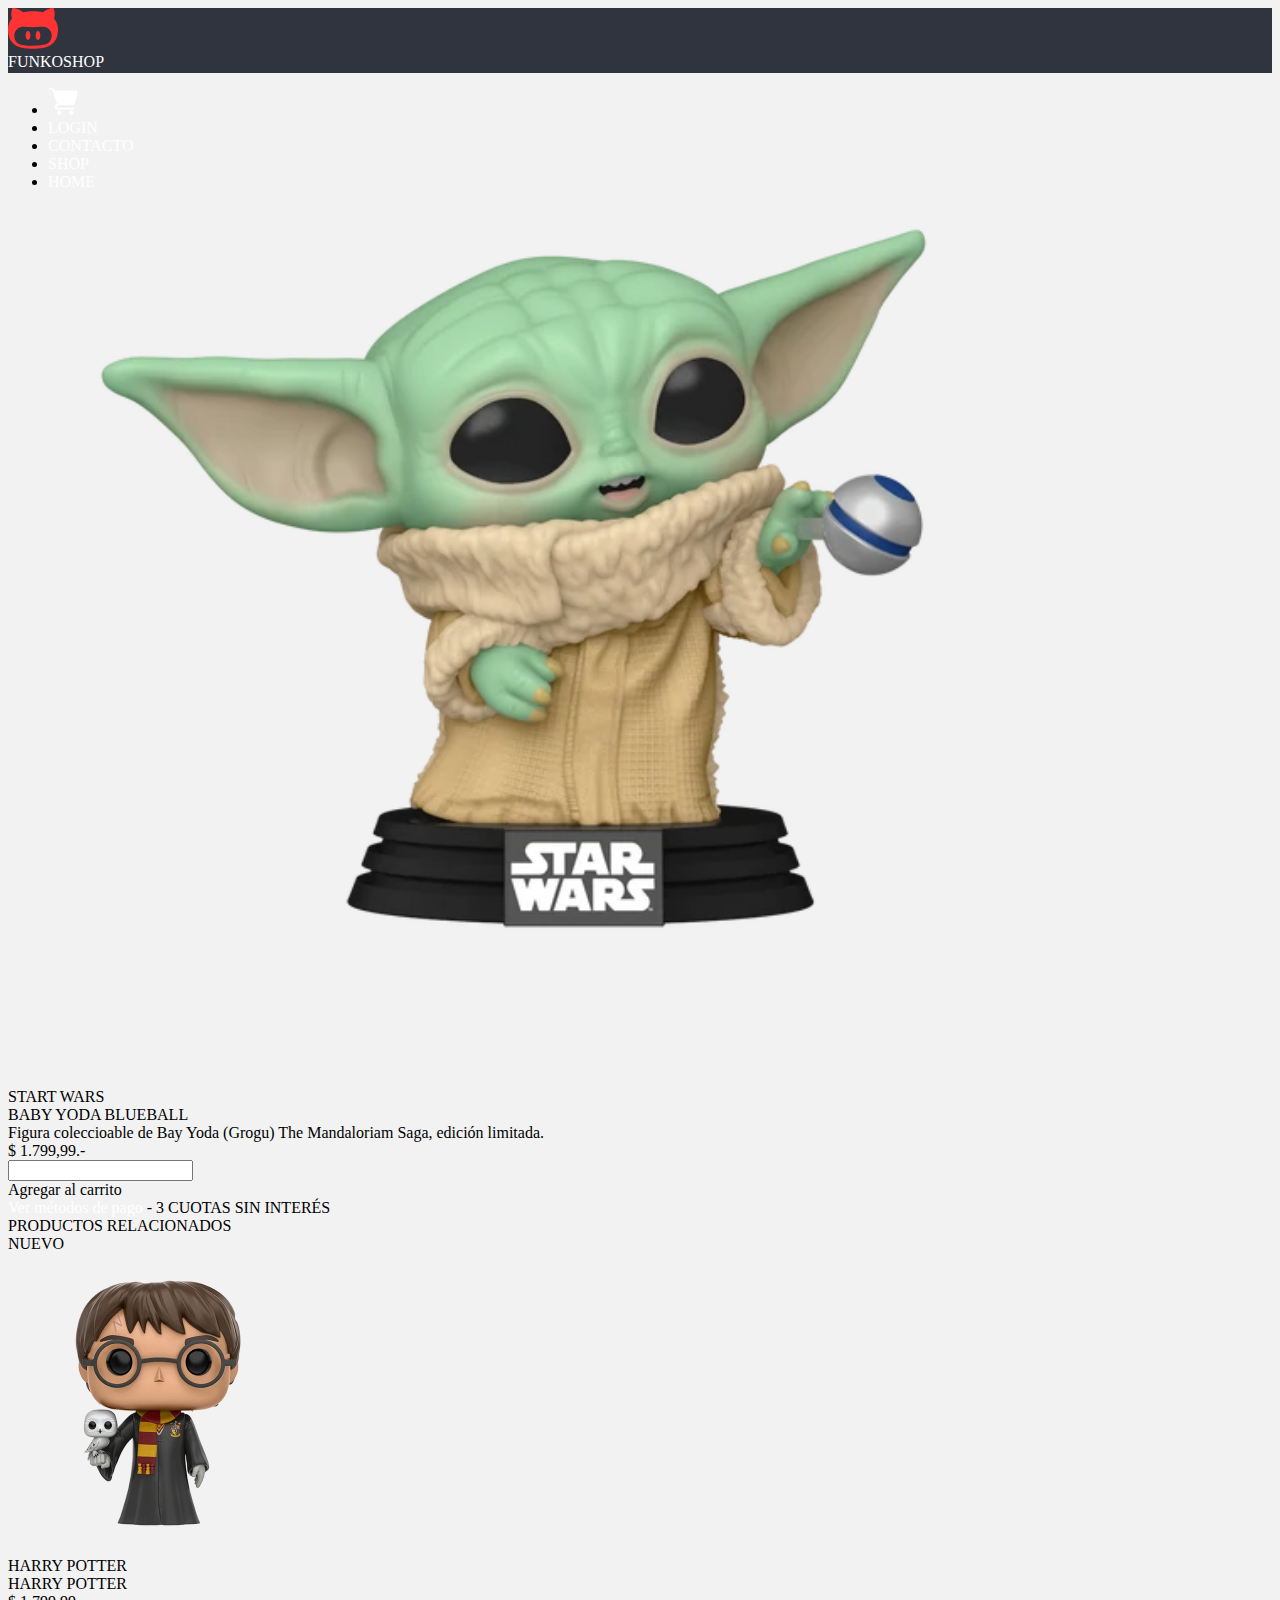
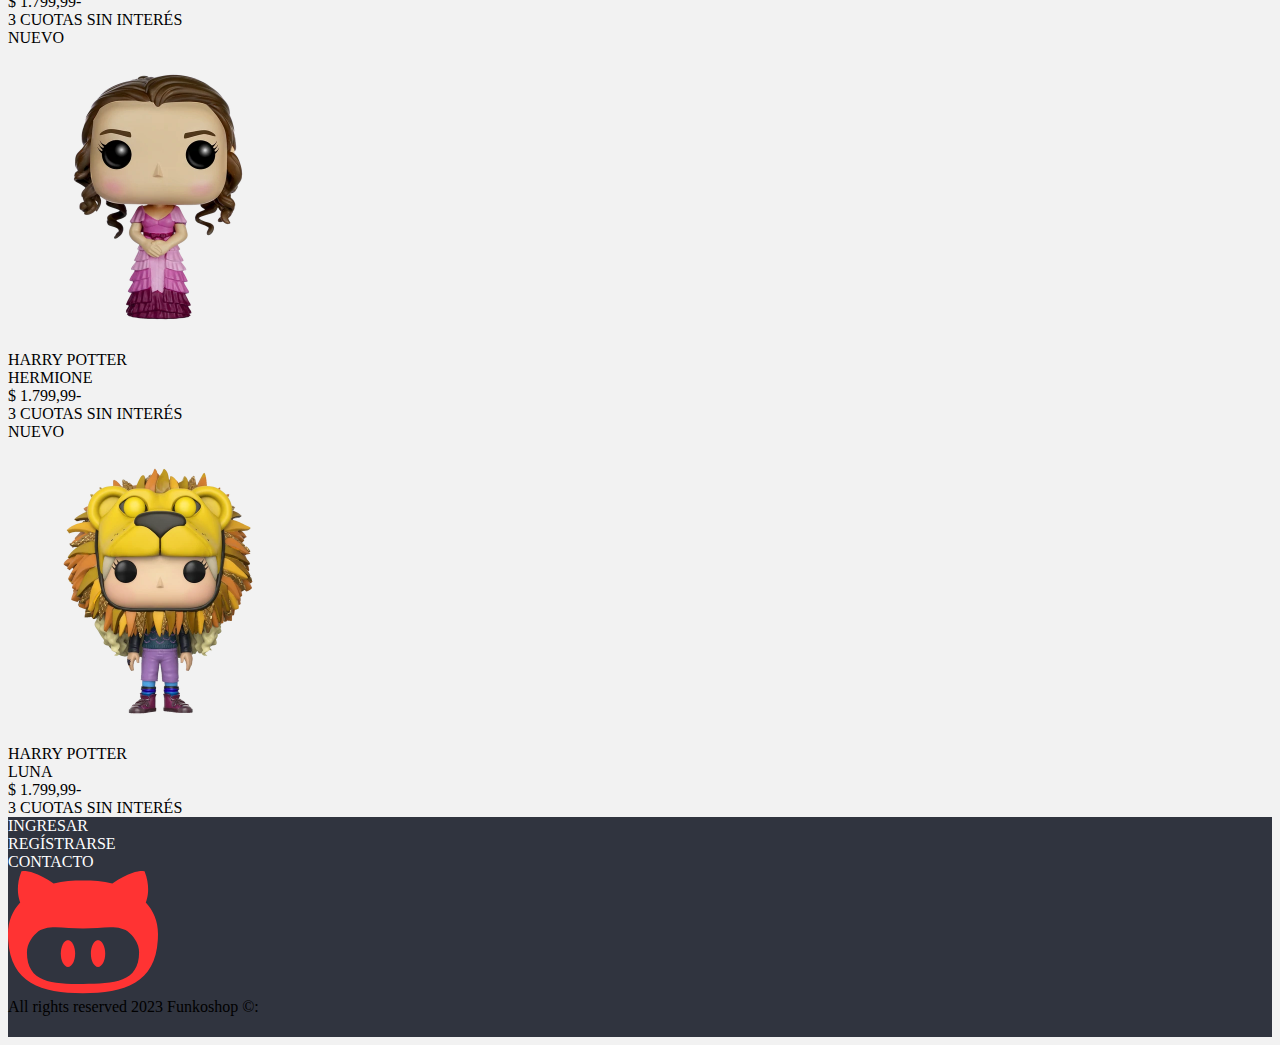
==== item.html @ c6329c40 "Tres p+aginas" ====
<!DOCTYPE html>
<html lang="en">
<head>
    <meta charset="UTF-8">
    <meta http-equiv="X-UA-Compatible" content="IE=edge">
    <meta name="viewport" content="width=device-width, initial-scale=1.0">
    <link href="https://cdn.jsdelivr.net/npm/bootstrap@5.3.0-alpha1/dist/css/bootstrap.min.css" rel="stylesheet" integrity="sha384-GLhlTQ8iRABdZLl6O3oVMWSktQOp6b7In1Zl3/Jr59b6EGGoI1aFkw7cmDA6j6gD" crossorigin="anonymous">
    <link rel="stylesheet" href="css/estilos.css">
    <link rel="preconnect" href="https://fonts.googleapis.com">
    <!-- GOOGLE FONTS -->
    <link rel="preconnect" href="https://fonts.gstatic.com" crossorigin>
    <link href="https://fonts.googleapis.com/css2?family=Raleway:wght@100;600&display=swap" rel="stylesheet">
    <title>Item</title>
</head>
<body>
     <!-- MENU  -->
     <nav class="container-fluid ">
        <div class="row">
            <div class="col-sm-6 col-md-6 col-lg-6 col-xl-6 d-flex flex-row">
                <a href="index.html" class="navbar-brand logo px-2 pt-2">
                    <img src="img/branding/isotype.svg" 
                    title="Logotipo" alt="Logo" width="50px" class="rounded">
                </a>
                <p class="text-white fw-bold px-2 pt-2"><a href="index.html">FUNKOSHOP</a></p>
            </div>
            <div class="col-sm-6 col-md-6 col-lg-6 col-xl-6 ">
                <ul class="navbar-nav mb-2 d-flex flex-row-reverse ">
                    <li class="nav-item">
                        <a href="#" class="nav-link text-white">
                            <img src="img/icons/cart-icon.svg" width="30px" alt="Carrito-compras" title="Carrito-compras">
                        </a>
                    </li>
                    <li class="nav-item px-2"><a href="#" class="nav-link text-white" target="_blank">LOGIN</a></li>
                    <li class="nav-item px-2"><a href="#" class="nav-link text-white">CONTACTO</a></li>
                    <li class="nav-item px-2"><a href="shop.html" class="nav-link text-white">SHOP</a></li>
                    <li class="nav-item px-2"><a href="index.html" class="nav-link text-white">HOME</a></li>
                </ul>
            </div>
        </div>
    </nav>

    <main>
        <div class="container-fluid bg-light shadow-sm py-3">
            <div class="row d-flex align-items-center">
                <div class="col-sm-6 col-md-6 col-lg-6 col-xl-6  d-flex justify-content-center ">
                    <img src="img/star-wars/baby-yoda-1.webp" class="" width="80%" alt="">
                </div>
                <div class="col-sm-6 col-md-6 col-lg-6 col-xl-6">
                   <div class="">
                        <p class="text-danger d-inline-flex">START WARS</p>
                    </div>                     
                    <p class="text-dark h3">BABY YODA BLUEBALL</p>
                    <p class="text-muted d-inline-flex my-1">
                        Figura coleccioable de Bay Yoda (Grogu) 
                        The Mandaloriam Saga, edición limitada.
                    </p>
                    <p class="text-dark h5 mb-3">$ 1.799,99.-</p>
                    <div class=" d-flex d-inline">
                        <input type="number"> <p class="text-white bg-danger px-2 mx-2 rounded">Agregar al carrito</p>
                    </div>
                    <div class="d-flex d-inline">
                         <p class="mt-2 text-info"><a href="#" class="text-info">Ver métodos de pago</a> - 3 CUOTAS SIN INTERÉS</p>  
                    </div>                  
                </div>
            </div>
        </div>


        <!-- PRODUCTOS RELACIONADOS --> 
    <div class="container-fluid py-4 shadow">       
        <div class="row">
            <p class="text-dark h2 mb-5">PRODUCTOS RELACIONADOS</p>
            <!--  PRIMERO -->
            <div class="col-sm-12 col-md-4 col-lg-4 col-xl-4">
                <div class="d-flex flex-row-reverse">
                    <p class="text-white text-center bg-danger d-inline-flex px-2 mt-2">NUEVO</p>
                </div>
                <img src="img/harry-potter/harry-1.webp" class=" align-self-center" width="300px" alt="Harry-potter" title="Harry-potter">
                <p class="mt-2 text-start ">HARRY POTTER</p>
                <p class="mt-2 text-start text-dark fw-bold">HARRY POTTER</p>
                <p class="mt-2 text-start"> $ 1.799,99-</p>
                <p class="mt-2 text-start text-info"> 3 CUOTAS SIN INTERÉS</p>
            </div>   
            
            
            <!-- SEGUNDO -->
            <div class="col-sm-12 col-md-4 col-lg-4 col-xl-4">
                <div class="d-flex flex-row-reverse">
                    <p class="text-white text-center bg-danger d-inline-flex px-2 mt-2">NUEVO</p>
                </div>
                <img src="img/harry-potter/hermione-1.webp" width="300px" alt="Harry-potter" title="Harry-potter">
                <p class="mt-2 text-start ">HARRY POTTER</p>
                <p class="mt-2 text-start text-dark fw-bold">HERMIONE</p>
                <p class="mt-2 text-start"> $ 1.799,99-</p>
                <p class="mt-2 text-start text-info"> 3 CUOTAS SIN INTERÉS</p>
            </div>  


            <!-- TERCERO -->
            <div class="col-sm-12 col-md-4 col-lg-4 col-xl-4">
                <div class="d-flex flex-row-reverse">
                    <p class="text-white text-center bg-danger d-inline-flex px-2 mt-2">NUEVO</p>
                </div>
                <img src="img/harry-potter/luna-1.webp" width="300px" alt="Harry-potter" title="Harry-potter">
                <p class="mt-2 text-start ">HARRY POTTER</p>
                <p class="mt-2 text-start text-dark fw-bold">LUNA</p>
                <p class="mt-2 text-start"> $ 1.799,99-</p>
                <p class="mt-2 text-start text-info"> 3 CUOTAS SIN INTERÉS</p>
            </div>         
        </div>
    </main>


 <!-- FOOTER -->
    <footer class="container-fluid pt-md-3">
        <div class="row ">
            <div class="col-sm-6 col-md-6 col-lg-6 col-xl-6 d-flex justify-content-center flex-column">
                
                <a href="#" class="text-center"><p class="text-white">INGRESAR</p></a>
                <a href="#" class="text-center"><p class="text-white">REGÍSTRARSE</p></a>
                <a href="#" class="text-center"><p class="text-white">CONTACTO</p></a>              
            </div>
            <div class="col-sm-6 col-md-6 col-lg-6 col-xl-6 d-flex justify-content-center ">
                <a href="index.html"><img src="img/branding/isotype.svg"  class="" width="150px" alt="Logo">   </a>             
            </div>
            <p class="text-center text-white mt-3 lead">All rights reserved 2023 Funkoshop &copy:</p>
        </div>       
    </footer>


    <script src="https://cdn.jsdelivr.net/npm/bootstrap@5.3.0-alpha1/dist/js/bootstrap.bundle.min.js" integrity="sha384-w76AqPfDkMBDXo30jS1Sgez6pr3x5MlQ1ZAGC+nuZB+EYdgRZgiwxhTBTkF7CXvN" crossorigin="anonymous"></script>
</body>
</html>
---- css/estilos.css ----
body{    
    background: #f2f2f2;
    
}
body a{
    text-decoration: none;
    color: #ffff;
}
body p{
    padding: 0px;
    margin: 0px;
}
nav{
    background-color: #30343f;
    height:65px;
}
/* #menu{
    margin-left: 800px;    
} */

header{
/* margin-top: 50px; */
background:  url('../img/funkos-banner.webp');
/* background: #ba3842; */
/* vertical-align: top; */
/* background-repeat: no-repeat; */
background-size: cover;
height: 350px;
width: 1200px;
}
.boton-header{
background-color: #ffff;

border-radius: 20px;
}
.boton-header:hover{
    background-color: #11c43b;
    
    color:#ffff;
    }
main p .nuevo{
background-color: #ba3842;
}
.main-filas{
    margin: 0px auto;
}
.juguete{
    font-family: 'Raleway', sans-serif;
    font-weight: 600;
}
.btn-juguetes{
    border-radius: 20px;
}

footer{
    background-color: #30343f;
    height: 220px;
}
footer a{
    text-decoration: none;
}

/* ANIMACIONES */

.compra-ahora{
    background: linear-gradient(217deg, rgba(231, 228, 35, 0.92), rgba(231, 81, 36, 0.807) 70.71%);
    animation: compra-ahora 2s ease infinite;  
}

@keyframes compra-ahora{
    0%{opacity: 1;}
    25%{opacity: 0.5;}
    50%{opacity: 0;}
    75%{opacity: 0.5;}
    100%{opacity: 1;}
}
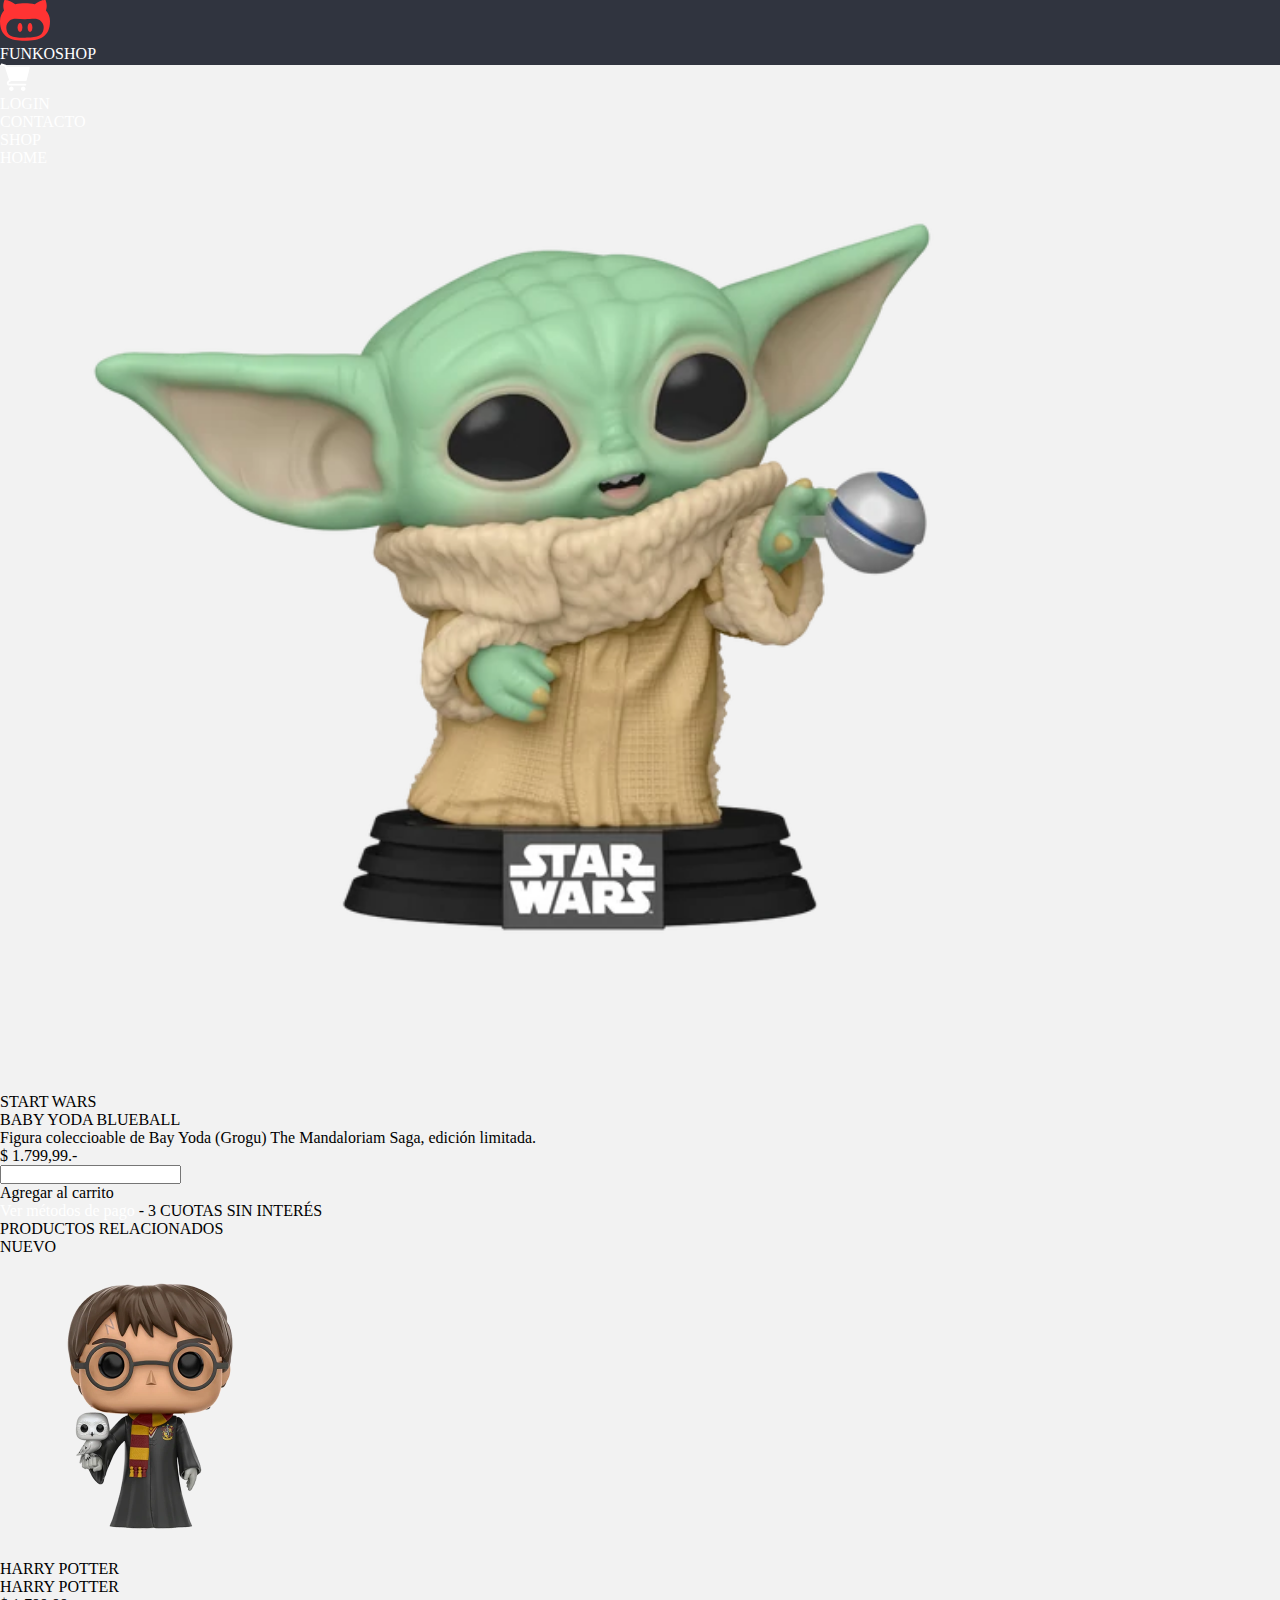
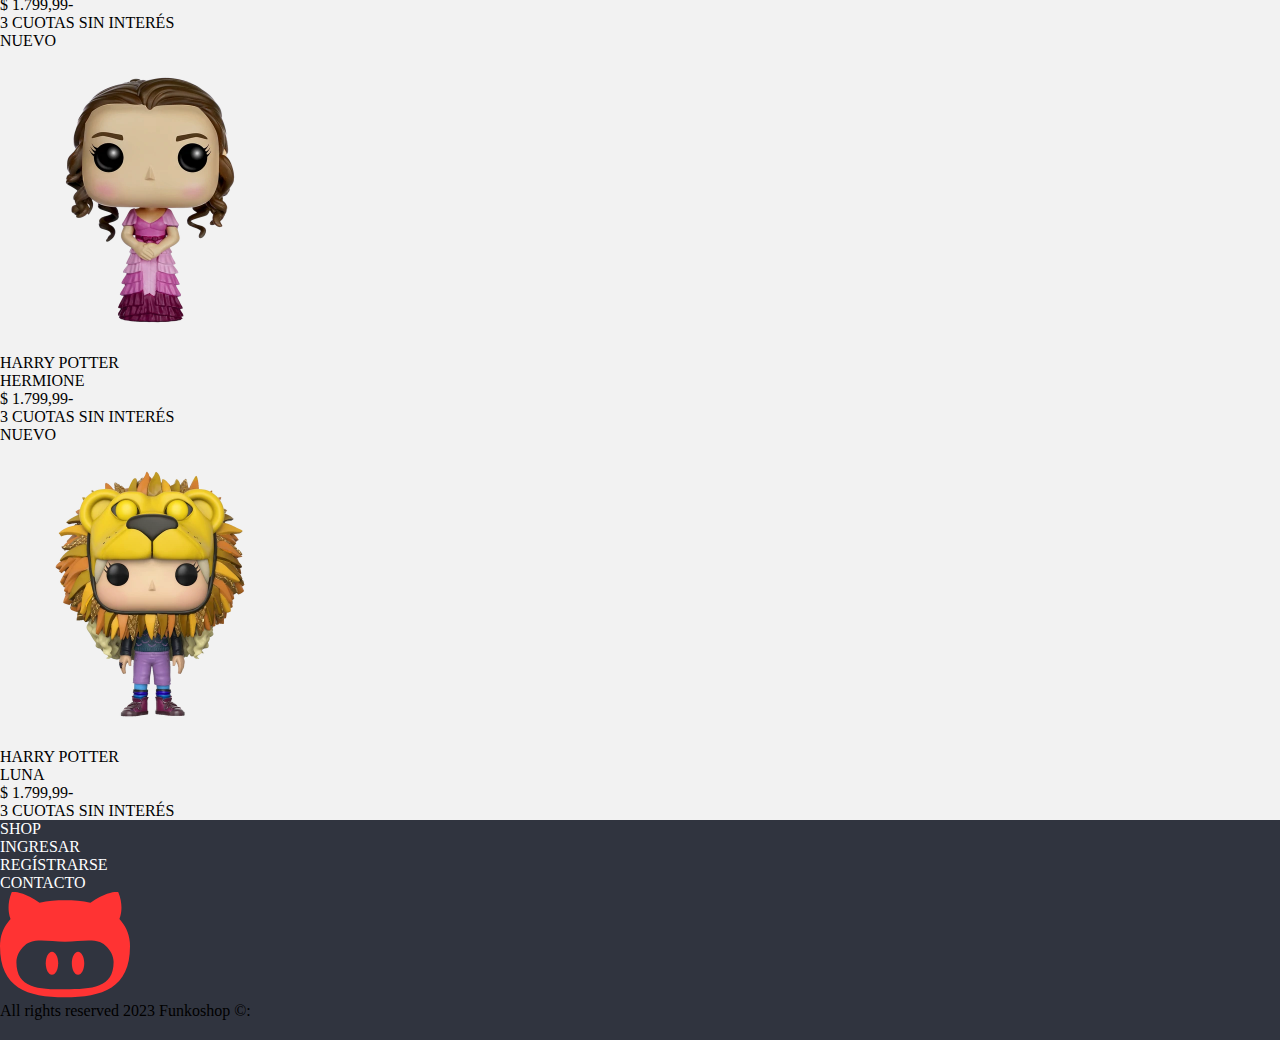
==== commit a1604633: "Actualizando el footer en las 3 páginas" ====
--- a/item.html
+++ b/item.html
@@ -112,20 +112,20 @@
 
 
  <!-- FOOTER -->
-    <footer class="container-fluid pt-md-3">
-        <div class="row ">
-            <div class="col-sm-6 col-md-6 col-lg-6 col-xl-6 d-flex justify-content-center flex-column">
-                
-                <a href="#" class="text-center"><p class="text-white">INGRESAR</p></a>
-                <a href="#" class="text-center"><p class="text-white">REGÍSTRARSE</p></a>
-                <a href="#" class="text-center"><p class="text-white">CONTACTO</p></a>              
-            </div>
-            <div class="col-sm-6 col-md-6 col-lg-6 col-xl-6 d-flex justify-content-center ">
-                <a href="index.html"><img src="img/branding/isotype.svg"  class="" width="150px" alt="Logo">   </a>             
-            </div>
-            <p class="text-center text-white mt-3 lead">All rights reserved 2023 Funkoshop &copy:</p>
-        </div>       
-    </footer>
+ <footer class="container-fluid py-1">
+    <div class="row ">
+        <div class="col-sm-6 col-md-6 col-lg-6 col-xl-6 d-flex justify-content-center flex-column">
+            <a href="shop.html" class="text-center letras-footer"><p class="text-white">SHOP</p></a>
+            <a href="#" class="text-center letras-footer"><p class="text-white">INGRESAR</p></a>
+            <a href="#" class="text-center letras-footer"><p class="text-white">REGÍSTRARSE</p></a>
+            <a href="#" class="text-center letras-footer"><p class="text-white">CONTACTO</p></a>              
+        </div>
+        <div class="col-sm-6 col-md-6 col-lg-6 col-xl-6 d-flex justify-content-center ">
+            <a href="index.html"><img src="img/branding/isotype.svg"  class="logo mt-3" width="130px" alt="Logo">   </a>             
+        </div>
+        <p class="text-center text-white mt-3 lead letras-footer">All rights reserved 2023 Funkoshop &copy:</p>
+    </div>       
+</footer>
 
 
     <script src="https://cdn.jsdelivr.net/npm/bootstrap@5.3.0-alpha1/dist/js/bootstrap.bundle.min.js" integrity="sha384-w76AqPfDkMBDXo30jS1Sgez6pr3x5MlQ1ZAGC+nuZB+EYdgRZgiwxhTBTkF7CXvN" crossorigin="anonymous"></script>
--- a/css/estilos.css
+++ b/css/estilos.css
@@ -1,9 +1,85 @@
+/*========================
+AQUI COMIENZA LA NORMALIZACIÓN
+==========================*/
+
+ /*VARIABLES EN CSS*/
+:root{
+    --fondo: #f2f2f2;
+    /* Pallet de colores */
+    --primary-solid:#ff3333;
+    --primary--900:rgb(255, 51, 51, 0.9);
+    --primary--500:rgb(255, 51, 51, 0.5);
+    --primary--300:rgb(255, 51, 51, 0.3);
+
+    --secondary-solid:#1D84B5;
+    --secondary--900:rgb(29, 132, 181,0.9);
+    --secondary--500:rgb(29, 132, 181,0.5);
+    --secondary--300:rgb(29, 132, 181,0.3);
+
+    --dark-bg-solid:#30343F;
+    --light-bg-solid:#FAFAFF;
+
+    /*Examples of Typographys*/
+    --base-font: 'Inter', sans-serif;
+    --alternative-font:'Relaway', sans-serif;
+
+    /*Fonts sizes - 1 em es igual a 10px*/
+    --font-display:4.6em;
+    --font-jumbo:3.8em;
+    --font-xlarge:3em;
+    --font-large:2.4em;
+    --font-medium:1.8em;
+    --font-small:1.6em;
+    --font-xsmall:1.2em;
+
+    /*Spacings 1 rem es igual a 10px*/
+    --spacing-128: 12.8rem;
+    --spacing-68: 6.8rem;
+    --spacing-36: 3.6rem;
+    --spacing-28: 2.8rem;
+    --spacing-16: 1.6rem;
+    --spacing-12: 1.2rem;
+    --spacing-8: 0.8rem;
+}
+
+*,
+::before,
+::after{
+    margin:0;
+    padding: 0;
+    /*Box-sizing deja el tamaño y obliga a meter en el tamaño de 
+    esas cajas el contenido que contienen*/
+    box-sizing: border-box;
+}
+/*html{
+    Esto equivale a 10px*/
+    /* font-size: 62.53; 
+}*/
+
+a{
+    text-decoration: none;
+    color:inherit;
+}
+ul, ol{
+    list-style-type:none ;
+}
+/* p{
+    font-size: 1.8em;
+} */
+.container{
+    max-width: 1200px;
+    margin: 0, auto;
+}
+/*========================
+AQUI TERMINA LA NORMALIZACIÓN
+==========================*/
+
+
 body{    
-    background: #f2f2f2;
+    background-color:var(--fondo) ;
     
 }
 body a{
-    text-decoration: none;
     color: #ffff;
 }
 body p{
@@ -59,7 +135,17 @@
 footer a{
     text-decoration: none;
 }
-
+@media screen and (max-width: 580px) {
+	 .logo{
+		width: 80px;               
+	}
+    .letras-footer{
+            font-size: 12px;           
+    }
+    footer{
+        height: 200px;
+    }
+}
 /* ANIMACIONES */
 
 .compra-ahora{
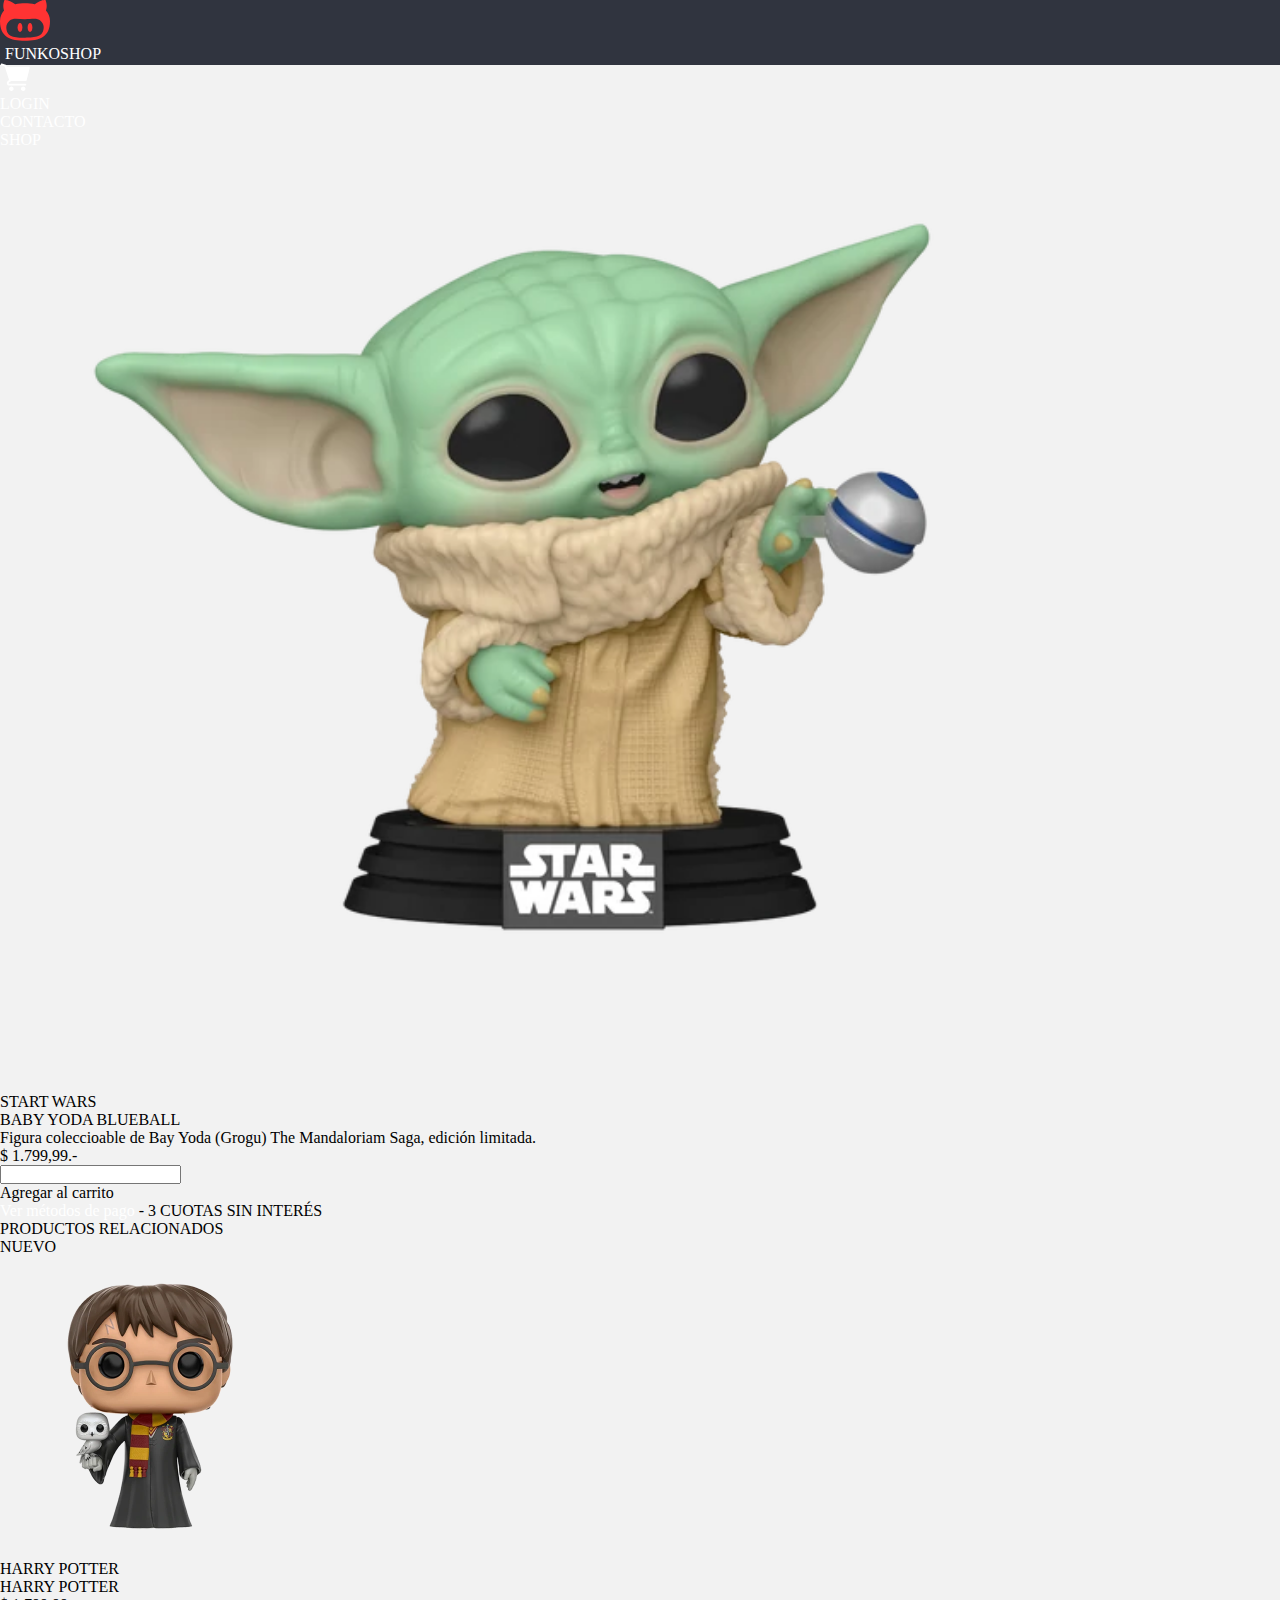
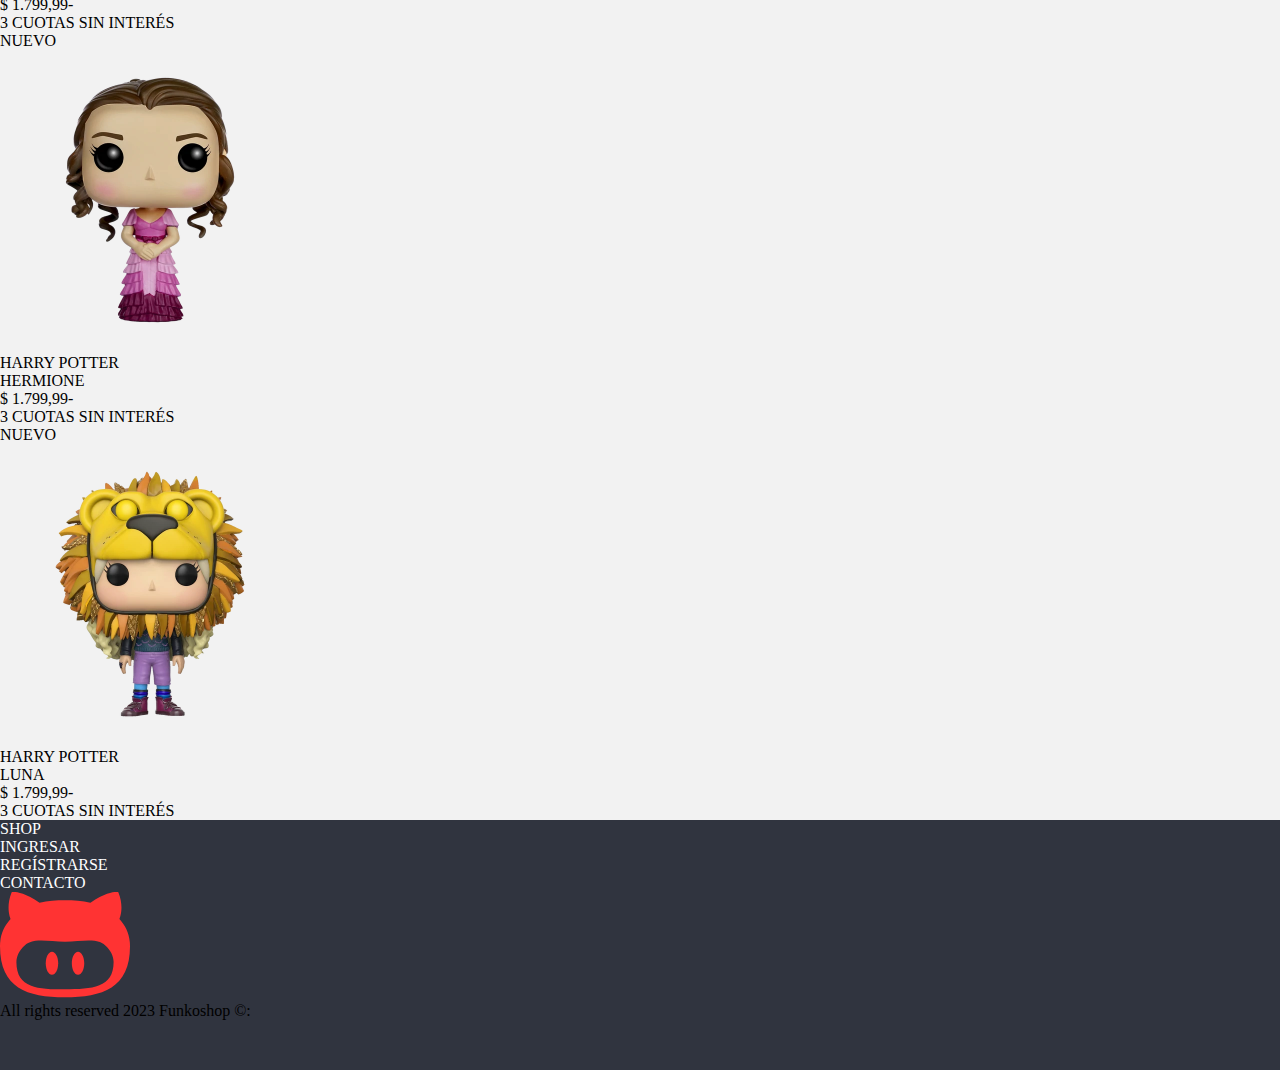
==== commit 5ddea3fd: "Modificado el navbar en item.html y shop.html" ====
--- a/item.html
+++ b/item.html
@@ -16,14 +16,16 @@
      <!-- MENU  -->
      <nav class="container-fluid ">
         <div class="row">
-            <div class="col-sm-6 col-md-6 col-lg-6 col-xl-6 d-flex flex-row">
-                <a href="index.html" class="navbar-brand logo px-2 pt-2">
+
+            <div class="col-sm-6 col-md-6 col-lg-6 col-xl-6 d-flex align-items-center justify-content-center">
+                <a href="index.html" class="navbar-brand logo">
                     <img src="img/branding/isotype.svg" 
                     title="Logotipo" alt="Logo" width="50px" class="rounded">
                 </a>
-                <p class="text-white fw-bold px-2 pt-2"><a href="index.html">FUNKOSHOP</a></p>
+                <p class="text-white fw-bold logo"><a href="index.html">FUNKOSHOP</a></p>
             </div>
-            <div class="col-sm-6 col-md-6 col-lg-6 col-xl-6 ">
+
+            <div class="col-sm-6 col-md-6 col-lg-6 col-xl-6 mt-3 d-flex align-items-center justify-content-center">
                 <ul class="navbar-nav mb-2 d-flex flex-row-reverse ">
                     <li class="nav-item">
                         <a href="#" class="nav-link text-white">
@@ -33,7 +35,6 @@
                     <li class="nav-item px-2"><a href="#" class="nav-link text-white" target="_blank">LOGIN</a></li>
                     <li class="nav-item px-2"><a href="#" class="nav-link text-white">CONTACTO</a></li>
                     <li class="nav-item px-2"><a href="shop.html" class="nav-link text-white">SHOP</a></li>
-                    <li class="nav-item px-2"><a href="index.html" class="nav-link text-white">HOME</a></li>
                 </ul>
             </div>
         </div>
--- a/css/estilos.css
+++ b/css/estilos.css
@@ -51,10 +51,9 @@
     esas cajas el contenido que contienen*/
     box-sizing: border-box;
 }
-/*html{
-    Esto equivale a 10px*/
-    /* font-size: 62.53; 
-}*/
+ /*html{
+   Esto equivale a 10px*/
+    /* font-size: 62.53; */
 
 a{
     text-decoration: none;
@@ -63,9 +62,9 @@
 ul, ol{
     list-style-type:none ;
 }
-/* p{
-    font-size: 1.8em;
-} */
+p{
+    font-size: 1em;
+}
 .container{
     max-width: 1200px;
     margin: 0, auto;
@@ -93,6 +92,9 @@
 /* #menu{
     margin-left: 800px;    
 } */
+nav > div p a {
+    padding-left: 5px;
+}
 
 header{
 /* margin-top: 50px; */
@@ -110,47 +112,58 @@
 border-radius: 20px;
 }
 .boton-header:hover{
-    background-color: #11c43b;
-    
-    color:#ffff;
-    }
+background-color: #11c43b;    
+color:#ffff;
+}
 main p .nuevo{
 background-color: #ba3842;
 }
 .main-filas{
-    margin: 0px auto;
+margin: 0px auto;
 }
 .juguete{
-    font-family: 'Raleway', sans-serif;
-    font-weight: 600;
+font-family: 'Raleway', sans-serif;
+font-weight: 600;
 }
 .btn-juguetes{
-    border-radius: 20px;
+border-radius: 20px;
+}
+footer{
+background-color: #30343f;
+height: 250px;
+}
+footer a{
+text-decoration: none;
 }
 
-footer{
-    background-color: #30343f;
-    height: 220px;
-}
-footer a{
-    text-decoration: none;
-}
+/*MEDIA QUERIS*/
 @media screen and (max-width: 580px) {
-	 .logo{
+	.logo{
 		width: 80px;               
 	}
     .letras-footer{
-            font-size: 12px;           
+        font-size: 14px;           
     }
     footer{
-        height: 200px;
+        height: 220px;
+    }
+    nav{
+        /* background-color: #30343f; */
+        height:110px;        
+    }
+    nav .logo {
+        margin-top:5px;
+        padding-top: 5px;      
+    }
+    nav p {
+       margin-left: -30px;
     }
 }
+
 /* ANIMACIONES */
-
 .compra-ahora{
-    background: linear-gradient(217deg, rgba(231, 228, 35, 0.92), rgba(231, 81, 36, 0.807) 70.71%);
-    animation: compra-ahora 2s ease infinite;  
+background: linear-gradient(217deg, rgba(231, 228, 35, 0.92), rgba(231, 81, 36, 0.807) 70.71%);
+animation: compra-ahora 2s ease infinite;  
 }
 
 @keyframes compra-ahora{
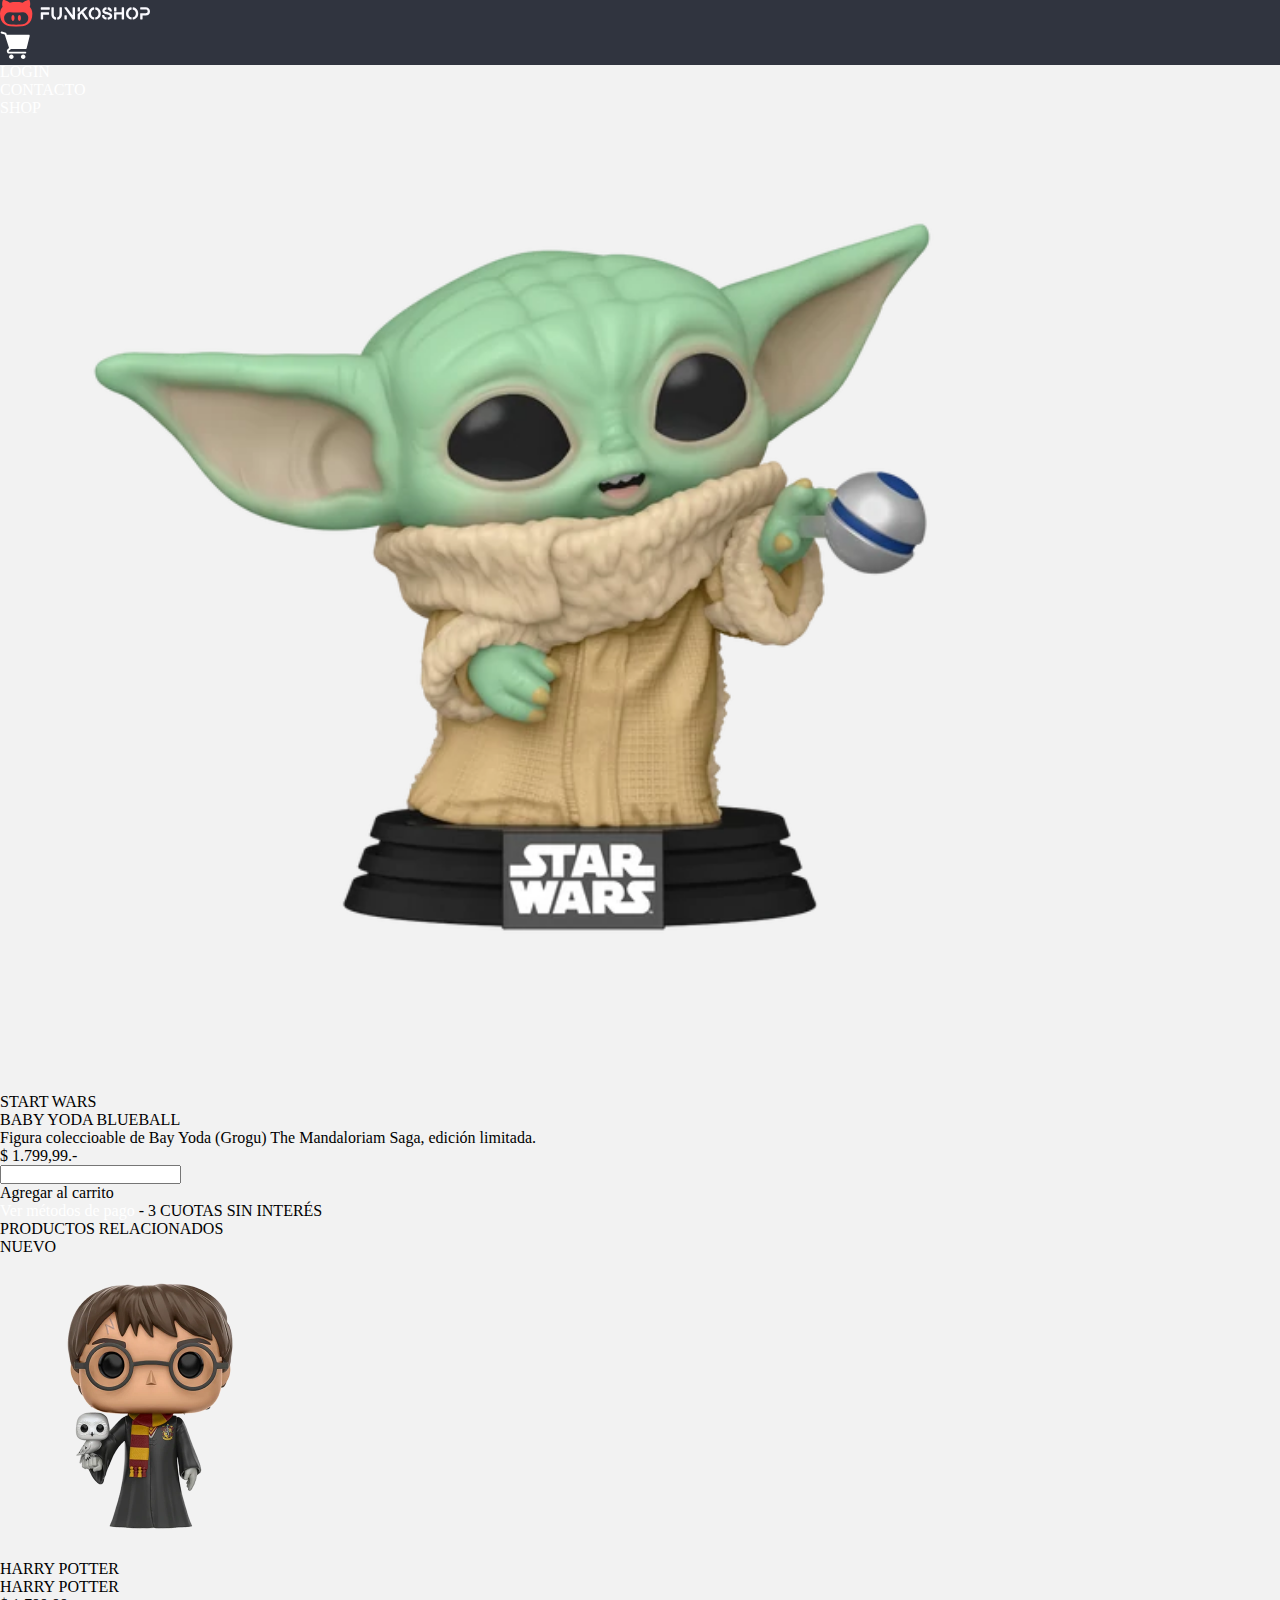
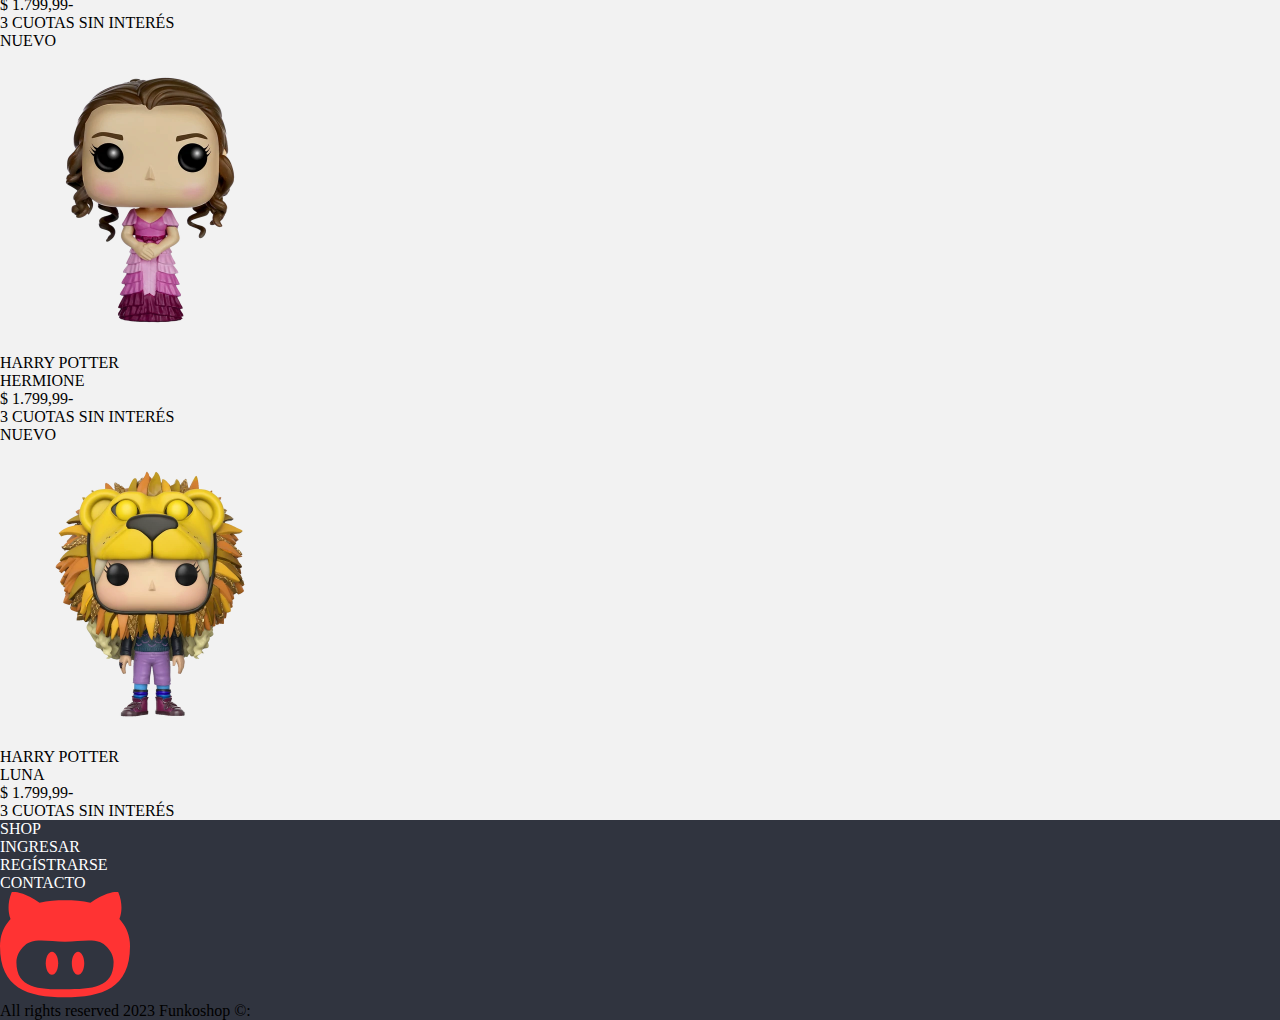
==== commit f6373444: "Cambiando logo del navbar según diseño" ====
--- a/item.html
+++ b/item.html
@@ -1,134 +1,134 @@
-<!DOCTYPE html>
-<html lang="en">
-<head>
-    <meta charset="UTF-8">
-    <meta http-equiv="X-UA-Compatible" content="IE=edge">
-    <meta name="viewport" content="width=device-width, initial-scale=1.0">
-    <link href="https://cdn.jsdelivr.net/npm/bootstrap@5.3.0-alpha1/dist/css/bootstrap.min.css" rel="stylesheet" integrity="sha384-GLhlTQ8iRABdZLl6O3oVMWSktQOp6b7In1Zl3/Jr59b6EGGoI1aFkw7cmDA6j6gD" crossorigin="anonymous">
-    <link rel="stylesheet" href="css/estilos.css">
-    <link rel="preconnect" href="https://fonts.googleapis.com">
-    <!-- GOOGLE FONTS -->
-    <link rel="preconnect" href="https://fonts.gstatic.com" crossorigin>
-    <link href="https://fonts.googleapis.com/css2?family=Raleway:wght@100;600&display=swap" rel="stylesheet">
-    <title>Item</title>
-</head>
-<body>
-     <!-- MENU  -->
-     <nav class="container-fluid ">
-        <div class="row">
-
-            <div class="col-sm-6 col-md-6 col-lg-6 col-xl-6 d-flex align-items-center justify-content-center">
-                <a href="index.html" class="navbar-brand logo">
-                    <img src="img/branding/isotype.svg" 
-                    title="Logotipo" alt="Logo" width="50px" class="rounded">
-                </a>
-                <p class="text-white fw-bold logo"><a href="index.html">FUNKOSHOP</a></p>
-            </div>
-
-            <div class="col-sm-6 col-md-6 col-lg-6 col-xl-6 mt-3 d-flex align-items-center justify-content-center">
-                <ul class="navbar-nav mb-2 d-flex flex-row-reverse ">
-                    <li class="nav-item">
-                        <a href="#" class="nav-link text-white">
-                            <img src="img/icons/cart-icon.svg" width="30px" alt="Carrito-compras" title="Carrito-compras">
-                        </a>
-                    </li>
-                    <li class="nav-item px-2"><a href="#" class="nav-link text-white" target="_blank">LOGIN</a></li>
-                    <li class="nav-item px-2"><a href="#" class="nav-link text-white">CONTACTO</a></li>
-                    <li class="nav-item px-2"><a href="shop.html" class="nav-link text-white">SHOP</a></li>
-                </ul>
-            </div>
-        </div>
-    </nav>
-
-    <main>
-        <div class="container-fluid bg-light shadow-sm py-3">
-            <div class="row d-flex align-items-center">
-                <div class="col-sm-6 col-md-6 col-lg-6 col-xl-6  d-flex justify-content-center ">
-                    <img src="img/star-wars/baby-yoda-1.webp" class="" width="80%" alt="">
-                </div>
-                <div class="col-sm-6 col-md-6 col-lg-6 col-xl-6">
-                   <div class="">
-                        <p class="text-danger d-inline-flex">START WARS</p>
-                    </div>                     
-                    <p class="text-dark h3">BABY YODA BLUEBALL</p>
-                    <p class="text-muted d-inline-flex my-1">
-                        Figura coleccioable de Bay Yoda (Grogu) 
-                        The Mandaloriam Saga, edición limitada.
-                    </p>
-                    <p class="text-dark h5 mb-3">$ 1.799,99.-</p>
-                    <div class=" d-flex d-inline">
-                        <input type="number"> <p class="text-white bg-danger px-2 mx-2 rounded">Agregar al carrito</p>
-                    </div>
-                    <div class="d-flex d-inline">
-                         <p class="mt-2 text-info"><a href="#" class="text-info">Ver métodos de pago</a> - 3 CUOTAS SIN INTERÉS</p>  
-                    </div>                  
-                </div>
-            </div>
-        </div>
-
-
-        <!-- PRODUCTOS RELACIONADOS --> 
-    <div class="container-fluid py-4 shadow">       
-        <div class="row">
-            <p class="text-dark h2 mb-5">PRODUCTOS RELACIONADOS</p>
-            <!--  PRIMERO -->
-            <div class="col-sm-12 col-md-4 col-lg-4 col-xl-4">
-                <div class="d-flex flex-row-reverse">
-                    <p class="text-white text-center bg-danger d-inline-flex px-2 mt-2">NUEVO</p>
-                </div>
-                <img src="img/harry-potter/harry-1.webp" class=" align-self-center" width="300px" alt="Harry-potter" title="Harry-potter">
-                <p class="mt-2 text-start ">HARRY POTTER</p>
-                <p class="mt-2 text-start text-dark fw-bold">HARRY POTTER</p>
-                <p class="mt-2 text-start"> $ 1.799,99-</p>
-                <p class="mt-2 text-start text-info"> 3 CUOTAS SIN INTERÉS</p>
-            </div>   
-            
-            
-            <!-- SEGUNDO -->
-            <div class="col-sm-12 col-md-4 col-lg-4 col-xl-4">
-                <div class="d-flex flex-row-reverse">
-                    <p class="text-white text-center bg-danger d-inline-flex px-2 mt-2">NUEVO</p>
-                </div>
-                <img src="img/harry-potter/hermione-1.webp" width="300px" alt="Harry-potter" title="Harry-potter">
-                <p class="mt-2 text-start ">HARRY POTTER</p>
-                <p class="mt-2 text-start text-dark fw-bold">HERMIONE</p>
-                <p class="mt-2 text-start"> $ 1.799,99-</p>
-                <p class="mt-2 text-start text-info"> 3 CUOTAS SIN INTERÉS</p>
-            </div>  
-
-
-            <!-- TERCERO -->
-            <div class="col-sm-12 col-md-4 col-lg-4 col-xl-4">
-                <div class="d-flex flex-row-reverse">
-                    <p class="text-white text-center bg-danger d-inline-flex px-2 mt-2">NUEVO</p>
-                </div>
-                <img src="img/harry-potter/luna-1.webp" width="300px" alt="Harry-potter" title="Harry-potter">
-                <p class="mt-2 text-start ">HARRY POTTER</p>
-                <p class="mt-2 text-start text-dark fw-bold">LUNA</p>
-                <p class="mt-2 text-start"> $ 1.799,99-</p>
-                <p class="mt-2 text-start text-info"> 3 CUOTAS SIN INTERÉS</p>
-            </div>         
-        </div>
-    </main>
-
-
- <!-- FOOTER -->
- <footer class="container-fluid py-1">
-    <div class="row ">
-        <div class="col-sm-6 col-md-6 col-lg-6 col-xl-6 d-flex justify-content-center flex-column">
-            <a href="shop.html" class="text-center letras-footer"><p class="text-white">SHOP</p></a>
-            <a href="#" class="text-center letras-footer"><p class="text-white">INGRESAR</p></a>
-            <a href="#" class="text-center letras-footer"><p class="text-white">REGÍSTRARSE</p></a>
-            <a href="#" class="text-center letras-footer"><p class="text-white">CONTACTO</p></a>              
-        </div>
-        <div class="col-sm-6 col-md-6 col-lg-6 col-xl-6 d-flex justify-content-center ">
-            <a href="index.html"><img src="img/branding/isotype.svg"  class="logo mt-3" width="130px" alt="Logo">   </a>             
-        </div>
-        <p class="text-center text-white mt-3 lead letras-footer">All rights reserved 2023 Funkoshop &copy:</p>
-    </div>       
-</footer>
-
-
-    <script src="https://cdn.jsdelivr.net/npm/bootstrap@5.3.0-alpha1/dist/js/bootstrap.bundle.min.js" integrity="sha384-w76AqPfDkMBDXo30jS1Sgez6pr3x5MlQ1ZAGC+nuZB+EYdgRZgiwxhTBTkF7CXvN" crossorigin="anonymous"></script>
-</body>
+<!DOCTYPE html>
+<html lang="en">
+<head>
+    <meta charset="UTF-8">
+    <meta http-equiv="X-UA-Compatible" content="IE=edge">
+    <meta name="viewport" content="width=device-width, initial-scale=1.0">
+    <link href="https://cdn.jsdelivr.net/npm/bootstrap@5.3.0-alpha1/dist/css/bootstrap.min.css" rel="stylesheet" integrity="sha384-GLhlTQ8iRABdZLl6O3oVMWSktQOp6b7In1Zl3/Jr59b6EGGoI1aFkw7cmDA6j6gD" crossorigin="anonymous">
+    <link rel="stylesheet" href="css/estilos.css">
+    <link rel="preconnect" href="https://fonts.googleapis.com">
+    <!-- GOOGLE FONTS -->
+    <link rel="preconnect" href="https://fonts.gstatic.com" crossorigin>
+    <link href="https://fonts.googleapis.com/css2?family=Raleway:wght@100;600&display=swap" rel="stylesheet">
+    <title>Item</title>
+</head>
+<body>
+     <!-- MENU  -->
+     <nav class="container-fluid ">
+        <div class="row">
+
+            <div class="col-sm-6 col-md-6 col-lg-6 col-xl-6 d-flex align-items-center justify-content-center">
+                <a href="index.html" class="navbar-brand logo">                  
+                    <img src="img/branding/logo_light_horizontal.svg" 
+                    title="Logotipo" alt="Logo" width="150px" class="">
+                </a>
+                <!-- <p class="text-white fw-bold logo"><a href="index.html">FUNKOSHOP</a></p> -->
+            </div>
+
+            <div class="col-sm-6 col-md-6 col-lg-6 col-xl-6 mt-3 d-flex align-items-center justify-content-center">
+                <ul class="navbar-nav mb-2 d-flex flex-row-reverse ">
+                    <li class="nav-item">
+                        <a href="#" class="nav-link text-white">
+                            <img src="img/icons/cart-icon.svg" width="30px" alt="Carrito-compras" title="Carrito-compras">
+                        </a>
+                    </li>
+                    <li class="nav-item px-2"><a href="#" class="nav-link text-white" target="_blank">LOGIN</a></li>
+                    <li class="nav-item px-2"><a href="#" class="nav-link text-white">CONTACTO</a></li>
+                    <li class="nav-item px-2"><a href="shop.html" class="nav-link text-white">SHOP</a></li>
+                </ul>
+            </div>
+        </div>
+    </nav>
+
+    <main>
+        <div class="container-fluid bg-light shadow-sm py-3">
+            <div class="row d-flex align-items-center">
+                <div class="col-sm-6 col-md-6 col-lg-6 col-xl-6  d-flex justify-content-center ">
+                    <img src="img/star-wars/baby-yoda-1.webp" class="" width="80%" alt="">
+                </div>
+                <div class="col-sm-6 col-md-6 col-lg-6 col-xl-6">
+                   <div class="">
+                        <p class="text-danger d-inline-flex">START WARS</p>
+                    </div>                     
+                    <p class="text-dark h3">BABY YODA BLUEBALL</p>
+                    <p class="text-muted d-inline-flex my-1">
+                        Figura coleccioable de Bay Yoda (Grogu) 
+                        The Mandaloriam Saga, edición limitada.
+                    </p>
+                    <p class="text-dark h5 mb-3">$ 1.799,99.-</p>
+                    <div class=" d-flex d-inline">
+                        <input type="number"> <p class="text-white bg-danger px-2 mx-2 rounded">Agregar al carrito</p>
+                    </div>
+                    <div class="d-flex d-inline">
+                         <p class="mt-2 text-info"><a href="#" class="text-info">Ver métodos de pago</a> - 3 CUOTAS SIN INTERÉS</p>  
+                    </div>                  
+                </div>
+            </div>
+        </div>
+
+
+        <!-- PRODUCTOS RELACIONADOS --> 
+    <div class="container-fluid py-4 shadow">       
+        <div class="row">
+            <p class="text-dark h2 mb-5">PRODUCTOS RELACIONADOS</p>
+            <!--  PRIMERO -->
+            <div class="col-sm-12 col-md-4 col-lg-4 col-xl-4">
+                <div class="d-flex flex-row-reverse">
+                    <p class="text-white text-center bg-danger d-inline-flex px-2 mt-2">NUEVO</p>
+                </div>
+                <img src="img/harry-potter/harry-1.webp" class=" align-self-center" width="300px" alt="Harry-potter" title="Harry-potter">
+                <p class="mt-2 text-start ">HARRY POTTER</p>
+                <p class="mt-2 text-start text-dark fw-bold">HARRY POTTER</p>
+                <p class="mt-2 text-start"> $ 1.799,99-</p>
+                <p class="mt-2 text-start text-info"> 3 CUOTAS SIN INTERÉS</p>
+            </div>   
+            
+            
+            <!-- SEGUNDO -->
+            <div class="col-sm-12 col-md-4 col-lg-4 col-xl-4">
+                <div class="d-flex flex-row-reverse">
+                    <p class="text-white text-center bg-danger d-inline-flex px-2 mt-2">NUEVO</p>
+                </div>
+                <img src="img/harry-potter/hermione-1.webp" width="300px" alt="Harry-potter" title="Harry-potter">
+                <p class="mt-2 text-start ">HARRY POTTER</p>
+                <p class="mt-2 text-start text-dark fw-bold">HERMIONE</p>
+                <p class="mt-2 text-start"> $ 1.799,99-</p>
+                <p class="mt-2 text-start text-info"> 3 CUOTAS SIN INTERÉS</p>
+            </div>  
+
+
+            <!-- TERCERO -->
+            <div class="col-sm-12 col-md-4 col-lg-4 col-xl-4">
+                <div class="d-flex flex-row-reverse">
+                    <p class="text-white text-center bg-danger d-inline-flex px-2 mt-2">NUEVO</p>
+                </div>
+                <img src="img/harry-potter/luna-1.webp" width="300px" alt="Harry-potter" title="Harry-potter">
+                <p class="mt-2 text-start ">HARRY POTTER</p>
+                <p class="mt-2 text-start text-dark fw-bold">LUNA</p>
+                <p class="mt-2 text-start"> $ 1.799,99-</p>
+                <p class="mt-2 text-start text-info"> 3 CUOTAS SIN INTERÉS</p>
+            </div>         
+        </div>
+    </main>
+
+
+ <!-- FOOTER -->
+ <footer class="container-fluid py-1">
+    <div class="row ">
+        <div class="col-sm-6 col-md-6 col-lg-6 col-xl-6 d-flex justify-content-center flex-column">
+            <a href="shop.html" class="text-center letras-footer"><p class="text-white">SHOP</p></a>
+            <a href="#" class="text-center letras-footer"><p class="text-white">INGRESAR</p></a>
+            <a href="#" class="text-center letras-footer"><p class="text-white">REGÍSTRARSE</p></a>
+            <a href="#" class="text-center letras-footer"><p class="text-white">CONTACTO</p></a>              
+        </div>
+        <div class="col-sm-6 col-md-6 col-lg-6 col-xl-6 d-flex justify-content-center ">
+            <a href="index.html"><img src="img/branding/isotype.svg"  class="logo mt-3" width="130px" alt="Logo">   </a>             
+        </div>
+        <p class="text-center text-white mt-3 lead letras-footer">All rights reserved 2023 Funkoshop &copy:</p>
+    </div>       
+</footer>
+
+
+    <script src="https://cdn.jsdelivr.net/npm/bootstrap@5.3.0-alpha1/dist/js/bootstrap.bundle.min.js" integrity="sha384-w76AqPfDkMBDXo30jS1Sgez6pr3x5MlQ1ZAGC+nuZB+EYdgRZgiwxhTBTkF7CXvN" crossorigin="anonymous"></script>
+</body>
 </html>--- a/css/estilos.css
+++ b/css/estilos.css
@@ -1,176 +1,177 @@
-/*========================
-AQUI COMIENZA LA NORMALIZACIÓN
-==========================*/
-
- /*VARIABLES EN CSS*/
-:root{
-    --fondo: #f2f2f2;
-    /* Pallet de colores */
-    --primary-solid:#ff3333;
-    --primary--900:rgb(255, 51, 51, 0.9);
-    --primary--500:rgb(255, 51, 51, 0.5);
-    --primary--300:rgb(255, 51, 51, 0.3);
-
-    --secondary-solid:#1D84B5;
-    --secondary--900:rgb(29, 132, 181,0.9);
-    --secondary--500:rgb(29, 132, 181,0.5);
-    --secondary--300:rgb(29, 132, 181,0.3);
-
-    --dark-bg-solid:#30343F;
-    --light-bg-solid:#FAFAFF;
-
-    /*Examples of Typographys*/
-    --base-font: 'Inter', sans-serif;
-    --alternative-font:'Relaway', sans-serif;
-
-    /*Fonts sizes - 1 em es igual a 10px*/
-    --font-display:4.6em;
-    --font-jumbo:3.8em;
-    --font-xlarge:3em;
-    --font-large:2.4em;
-    --font-medium:1.8em;
-    --font-small:1.6em;
-    --font-xsmall:1.2em;
-
-    /*Spacings 1 rem es igual a 10px*/
-    --spacing-128: 12.8rem;
-    --spacing-68: 6.8rem;
-    --spacing-36: 3.6rem;
-    --spacing-28: 2.8rem;
-    --spacing-16: 1.6rem;
-    --spacing-12: 1.2rem;
-    --spacing-8: 0.8rem;
-}
-
-*,
-::before,
-::after{
-    margin:0;
-    padding: 0;
-    /*Box-sizing deja el tamaño y obliga a meter en el tamaño de 
-    esas cajas el contenido que contienen*/
-    box-sizing: border-box;
-}
- /*html{
-   Esto equivale a 10px*/
-    /* font-size: 62.53; */
-
-a{
-    text-decoration: none;
-    color:inherit;
-}
-ul, ol{
-    list-style-type:none ;
-}
-p{
-    font-size: 1em;
-}
-.container{
-    max-width: 1200px;
-    margin: 0, auto;
-}
-/*========================
-AQUI TERMINA LA NORMALIZACIÓN
-==========================*/
-
-
-body{    
-    background-color:var(--fondo) ;
-    
-}
-body a{
-    color: #ffff;
-}
-body p{
-    padding: 0px;
-    margin: 0px;
-}
-nav{
-    background-color: #30343f;
-    height:65px;
-}
-/* #menu{
-    margin-left: 800px;    
-} */
-nav > div p a {
-    padding-left: 5px;
-}
-
-header{
-/* margin-top: 50px; */
-background:  url('../img/funkos-banner.webp');
-/* background: #ba3842; */
-/* vertical-align: top; */
-/* background-repeat: no-repeat; */
-background-size: cover;
-height: 350px;
-width: 1200px;
-}
-.boton-header{
-background-color: #ffff;
-
-border-radius: 20px;
-}
-.boton-header:hover{
-background-color: #11c43b;    
-color:#ffff;
-}
-main p .nuevo{
-background-color: #ba3842;
-}
-.main-filas{
-margin: 0px auto;
-}
-.juguete{
-font-family: 'Raleway', sans-serif;
-font-weight: 600;
-}
-.btn-juguetes{
-border-radius: 20px;
-}
-footer{
-background-color: #30343f;
-height: 250px;
-}
-footer a{
-text-decoration: none;
-}
-
-/*MEDIA QUERIS*/
-@media screen and (max-width: 580px) {
-	.logo{
-		width: 80px;               
-	}
-    .letras-footer{
-        font-size: 14px;           
-    }
-    footer{
-        height: 220px;
-    }
-    nav{
-        /* background-color: #30343f; */
-        height:110px;        
-    }
-    nav .logo {
-        margin-top:5px;
-        padding-top: 5px;      
-    }
-    nav p {
-       margin-left: -30px;
-    }
-}
-
-/* ANIMACIONES */
-.compra-ahora{
-background: linear-gradient(217deg, rgba(231, 228, 35, 0.92), rgba(231, 81, 36, 0.807) 70.71%);
-animation: compra-ahora 2s ease infinite;  
-}
-
-@keyframes compra-ahora{
-    0%{opacity: 1;}
-    25%{opacity: 0.5;}
-    50%{opacity: 0;}
-    75%{opacity: 0.5;}
-    100%{opacity: 1;}
-}
-
+/*========================
+AQUI COMIENZA LA NORMALIZACIÓN
+==========================*/
+
+ /*VARIABLES EN CSS*/
+:root{
+    --fondo: #f2f2f2;
+    /* Pallet de colores */
+    --primary-solid:#ff3333;
+    --primary--900:rgb(255, 51, 51, 0.9);
+    --primary--500:rgb(255, 51, 51, 0.5);
+    --primary--300:rgb(255, 51, 51, 0.3);
+
+    --secondary-solid:#1D84B5;
+    --secondary--900:rgb(29, 132, 181,0.9);
+    --secondary--500:rgb(29, 132, 181,0.5);
+    --secondary--300:rgb(29, 132, 181,0.3);
+
+    --dark-bg-solid:#30343F;
+    --light-bg-solid:#FAFAFF;
+
+    /*Examples of Typographys*/
+    --base-font: 'Inter', sans-serif;
+    --alternative-font:'Relaway', sans-serif;
+
+    /*Fonts sizes - 1 em es igual a 10px*/
+    --font-display:4.6em;
+    --font-jumbo:3.8em;
+    --font-xlarge:3em;
+    --font-large:2.4em;
+    --font-medium:1.8em;
+    --font-small:1.6em;
+    --font-xsmall:1.2em;
+
+    /*Spacings 1 rem es igual a 10px*/
+    --spacing-128: 12.8rem;
+    --spacing-68: 6.8rem;
+    --spacing-36: 3.6rem;
+    --spacing-28: 2.8rem;
+    --spacing-16: 1.6rem;
+    --spacing-12: 1.2rem;
+    --spacing-8: 0.8rem;
+}
+
+*,
+::before,
+::after{
+    margin:0;
+    padding: 0;
+    /*Box-sizing deja el tamaño y obliga a meter en el tamaño de 
+    esas cajas el contenido que contienen*/
+    box-sizing: border-box;
+}
+ /*html{
+   Esto equivale a 10px*/
+    /* font-size: 62.53; */
+
+a{
+    text-decoration: none;
+    color:inherit;
+}
+ul, ol{
+    list-style-type:none ;
+}
+p{
+    font-size: 1em;
+}
+.container{
+    max-width: 1200px;
+    margin: 0, auto;
+}
+/*========================
+AQUI TERMINA LA NORMALIZACIÓN
+==========================*/
+
+
+body{    
+    background-color:var(--fondo);    
+}
+body a{
+    color: #ffff;
+}
+body p{
+    padding: 0px;
+    margin: 0px;
+}
+nav{
+    background-color: #30343f;
+    height:65px;
+}
+/* #menu{
+    margin-left: 800px;    
+} */
+/* nav > div p a {
+     padding-left: 5px;
+} */
+
+.header{
+/* margin-top: 50px; */
+background:  url('../img/funkos-banner.webp');
+/* background: #ba3842; */
+/* vertical-align: top; */
+/* background-repeat: no-repeat; */
+background-size: cover;
+height: 300px;
+/* width: 1200px; */
+}
+.boton-header{
+background-color: #ffff;
+border-radius: 20px;
+}
+.boton-header:hover{
+background-color: #4beb27;    
+color:#ffff;
+}
+main p .nuevo{
+background-color: #ba3842;
+}
+.main-filas{
+margin: 0px auto;
+}
+.juguete{
+font-family: 'Raleway', sans-serif;
+font-weight: 600;
+}
+.btn-juguetes{
+border-radius: 20px;
+}
+footer{
+background-color: #30343f;
+height: 200px;
+}
+footer a{
+text-decoration: none;
+}
+
+/*MEDIA QUERIS*/
+@media screen and (max-width: 580px) {
+	/* .logo{
+	     width: 80px;                
+	} */
+    .letras-footer{
+        font-size: 14px;       
+    }
+    footer{
+        height: 230px;
+    }
+    footer .logo{
+        width: 80px;
+    }
+    nav{
+        /* background-color: #30343f; */
+        height:110px;        
+    }
+    nav .logo {
+        margin-top:5px;
+        padding-top: 5px;      
+    }
+    nav p {
+       margin-left: -30px;
+    }
+}
+
+/* ANIMACIONES */
+.compra-ahora{
+background: linear-gradient(217deg, rgba(231, 228, 35, 0.92), rgba(231, 81, 36, 0.807) 70.71%);
+animation: compra-ahora 2s ease infinite;  
+}
+
+@keyframes compra-ahora{
+    0%{opacity: 1;}
+    25%{opacity: 0.5;}
+    50%{opacity: 0;}
+    75%{opacity: 0.5;}
+    100%{opacity: 1;}
+}
+
